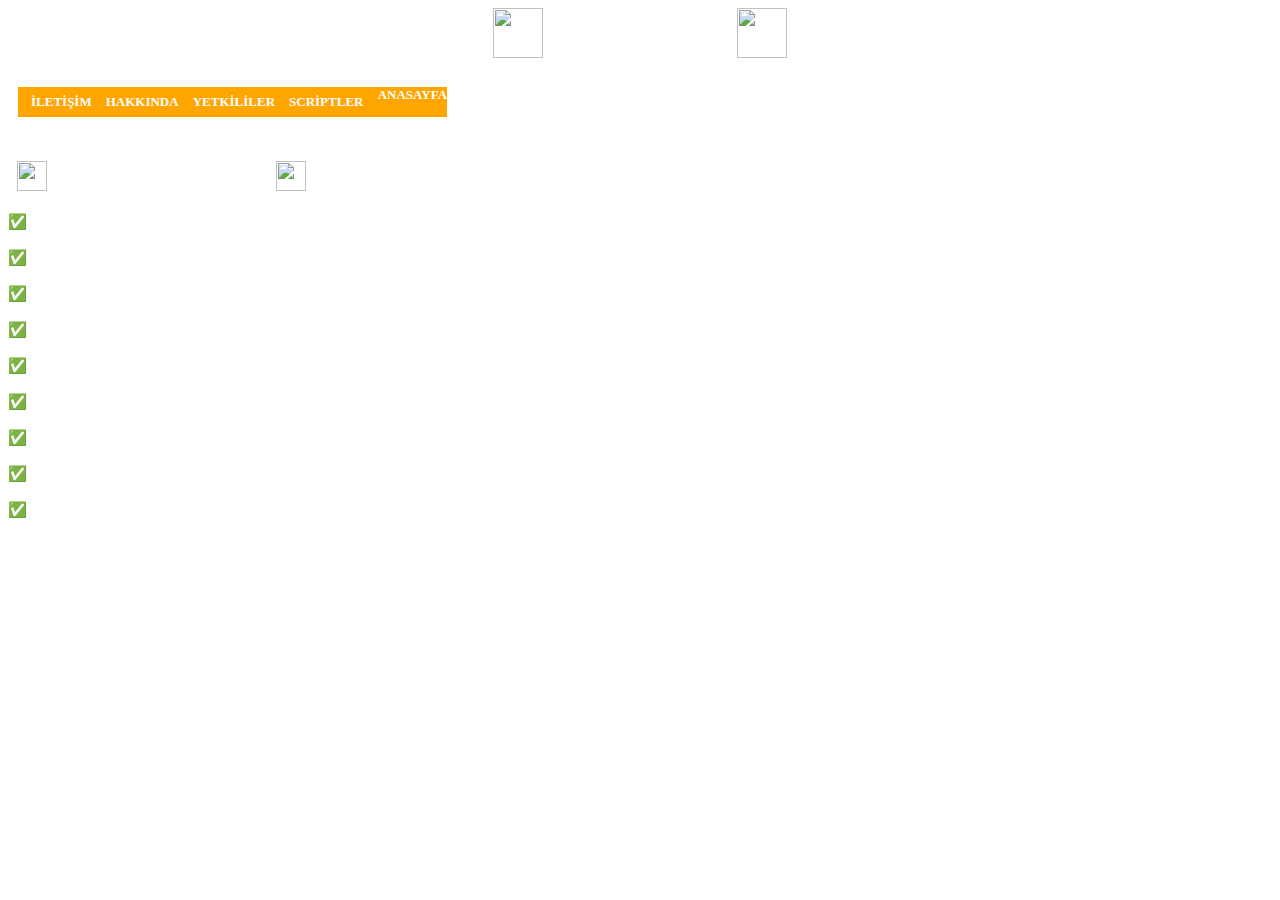
==== HAKKINDA.html @ fe859568 "Update and rename sayfa2.html to HAKKINDA.html" ====
<html> 
    <head>
      <meta http-equiv="Content-Type" content="text/html; charset=utf-8" />
      <title>
        KATTEGAT 
                </title>
                <link rel="stylesheet" href="style.css">
                <center>   <h1> <img src= "https://github.com/kattegatroleplay/kattegatroleplay.github.io/blob/master/kattegatroleplaykucuk.png?raw=true"  style="width:50px;height:50px"> HAKKINDA <img src= "https://github.com/kattegatroleplay/kattegatroleplay.github.io/blob/master/kattegatroleplaykucuk.png?raw=true"  style="width:50px;height:50px"> </h1>  </center>
    
   </head>
<body text="white">
  
      
  <div id="pointermenu2">
        <ul>
        <li><ahref="ANASAYFA.html">ANASAYFA</a></li>
        <li><a href="İLETİŞİM.html">İLETİŞİM</a></li>
        <li><a>HAKKINDA</a></li>
        <li><a href="YETKİLİLER.html">YETKİLİLER</a></li>
        <li><a href="SCRİPTLER.html">SCRİPTLER</a></li>
        <li><a href="#" id="rightcorner">&nbsp;</a></li>
        </ul>
        <br style="clear: left" />
             </div>
     
                  
    <pre>
 <h3> <img src= "https://github.com/kattegatroleplay/kattegatroleplay.github.io/blob/master/kattegatroleplaykucuk.png?raw=true"  style="width:30px;height:30px">  Kattegat Roleplay v2.0 <img src= "https://github.com/kattegatroleplay/kattegatroleplay.github.io/blob/master/kattegatroleplaykucuk.png?raw=true"  style="width:30px;height:30px">

✅ İnfinity paket ve ilgili yönetim!

✅ Sabahları +65 akşamları 80+ online ve 7/24 aktif tecrübeli yetkili ekibi.

✅ HardRP ve orta seviye ekonomi! Yüksek FPS garantili.

✅ Sayısız legal ve illegal meslek.

✅ Çete, EMS, LSSD, LSPD, Holding alımlarımız aktifdir. Gerekli yardımlar ve konular discorda geldiğinizde konuşulacaktır.

✅ Ekibinizle gelirseniz malikane ve araba yardımı yaparız.

✅ Sesli mülakatlarımız için discord sunucumuza gelebilirsiniz.

✅ Düzenli çekiliş ve etkinlikler!

✅ Sizleri aramızda görmek isteriz. </h3>
</pre>

</body>
</html>
---- style.css ----
#pointermenu2{
    margin: 0;
    padding: 0;
    }
    
    #pointermenu2 ul{
    margin: 0;
    margin-left: 10px; /*menu offset from left edge of window*/
    float: left;
    padding-left: 8px;
    font: bold 13px Verdana;
    background:  orange url(media/leftround2.gif) bottom left no-repeat; /*optional left round corner*/
    }
    
    * html #pointermenu2 ul{ /*IE6 only rule. Decrease ul left margin and add 1em bottom margin*/
    margin-bottom: 1em;
    margin-left: 7px; /*menu offset from left edge of window in IE*/
    }
    
    #pointermenu2 ul li{
    display: inline;
    }
    
    
    #pointermenu2 ul li a{
    float: left;
    color: white;
    font-weight: bold;
    padding: 7px 9px 7px 5px;
    text-decoration: none;
    }
    
    #pointermenu2 ul li a:visited{
    color: black;
    }
    
    
    #pointermenu2 ul li a:hover, #pointermenu2 ul li a#selected{ /*hover and selected link*/
    color: lightyellow;
    background: transparent url(media/pointer.gif) bottom center no-repeat;
    }
    
    #pointermenu2 ul li a#rightcorner{
    padding-right: 0;
    padding-left: 2px;
    background: url(media/rightround2.gif) bottom right no-repeat; /*optional right round corner*/
    }
    

              body
              {
                  background:url("https://github.com/kattegatroleplay/kattegatroleplay.github.io/blob/master/kattegatrp.psd@1X.png?raw=true") 0 0 no-repeat fixed;
      background-size:cover;
      -webkit-background-size:cover;
      -moz-background-size:cover;
      -o-background-size:cover;
              }
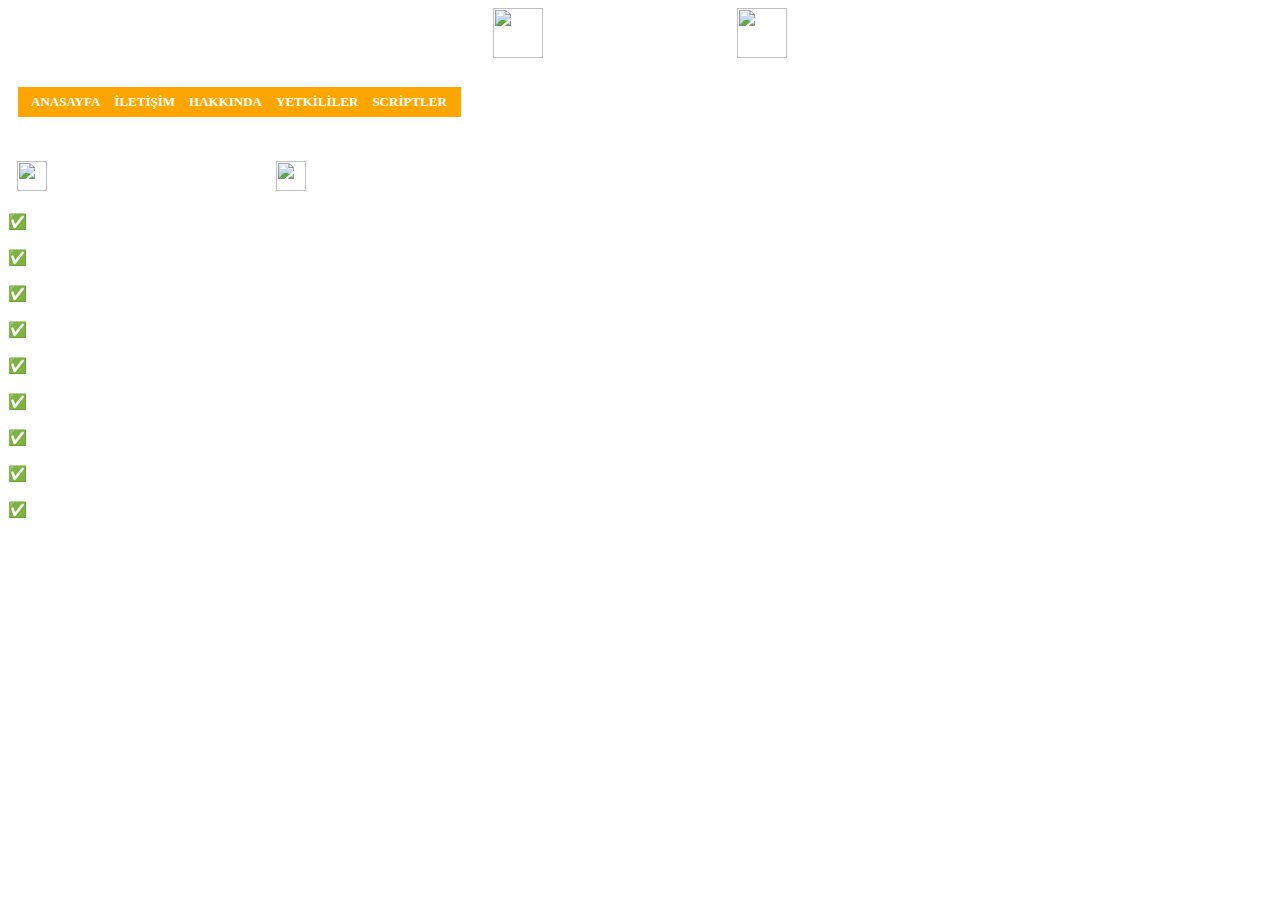
==== commit 40f4f40e: "Update HAKKINDA.html" ====
--- a/HAKKINDA.html
+++ b/HAKKINDA.html
@@ -13,7 +13,7 @@
       
   <div id="pointermenu2">
         <ul>
-        <li><ahref="ANASAYFA.html">ANASAYFA</a></li>
+        <li><a href="index.html">ANASAYFA</a></li>
         <li><a href="İLETİŞİM.html">İLETİŞİM</a></li>
         <li><a>HAKKINDA</a></li>
         <li><a href="YETKİLİLER.html">YETKİLİLER</a></li>
